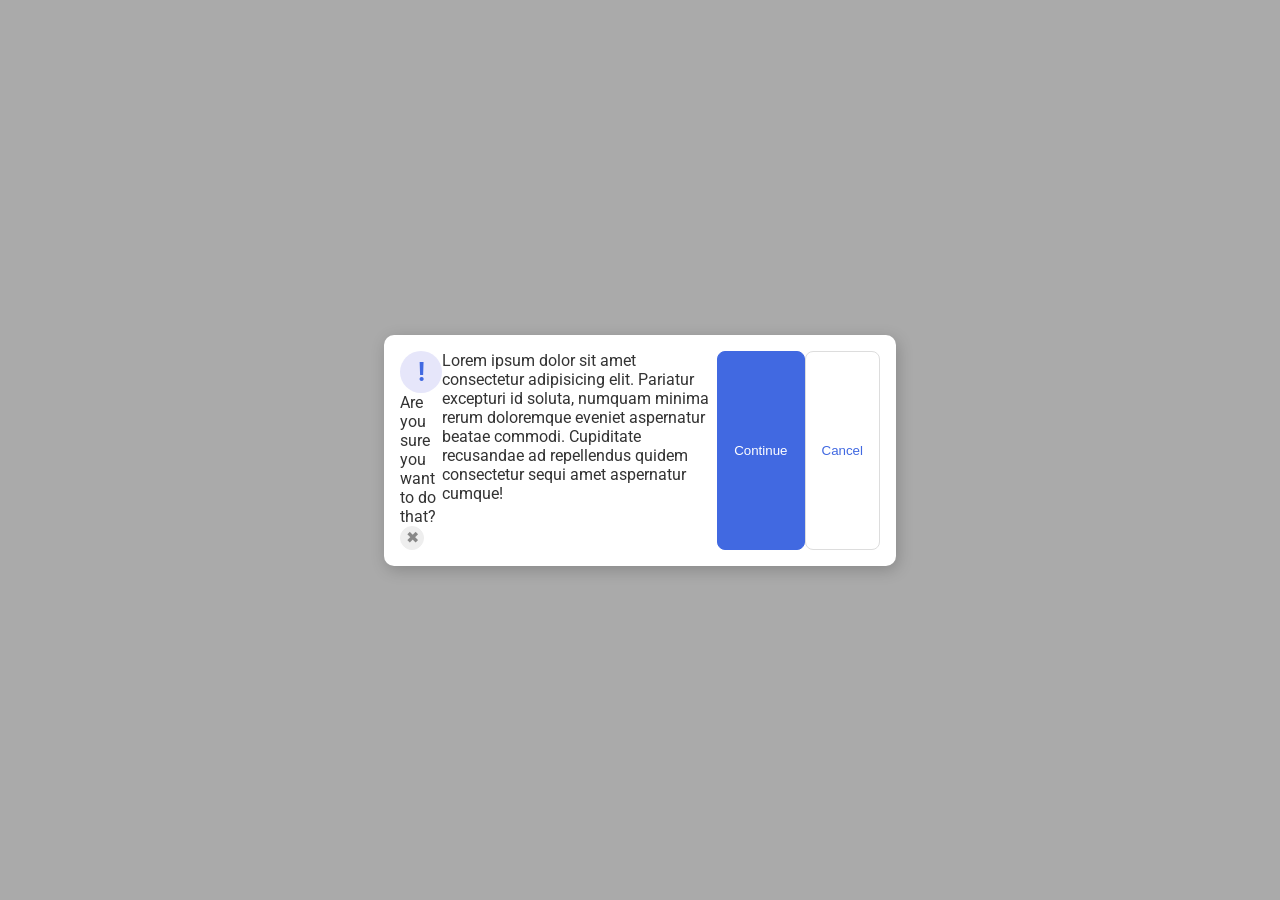
==== foundations/flex/05-flex-modal/index.html @ edda872c "1st" ====
<!DOCTYPE html>
<html lang="en">
  <head>
    <meta charset="UTF-8">
    <meta http-equiv="X-UA-Compatible" content="IE=edge">
    <meta name="viewport" content="width=device-width, initial-scale=1.0">
    <link rel="stylesheet" href="style.css">
    <title>Modal</title>
  </head>
  <body>
    <div class="modal">
      <div class="top">
        <div class="icon">!</div>
        <div class="header">Are you sure you want to do that?</div>
        <button class="close-button">✖</button>
      </div>
      <div class="text">Lorem ipsum dolor sit amet consectetur adipisicing elit. Pariatur excepturi id soluta, numquam minima rerum doloremque eveniet aspernatur beatae commodi. Cupiditate recusandae ad repellendus quidem consectetur sequi amet aspernatur cumque!</div>
      <button class="continue">Continue</button>
      <button class="cancel">Cancel</button>
    </div>
  </body>
</html>
---- foundations/flex/05-flex-modal/style.css ----
@import url('https://fonts.googleapis.com/css2?family=Roboto:wght@400;700&display=swap');

html, body {
  height: 100%;
}

body {
  font-family: Roboto, sans-serif;
  margin: 0;
  background: #aaa;
  color: #333;
  /* I'll give you this one for free lol */
  display: flex;
  align-items: center;
  justify-content: center;
}

.modal {
  background: white;
  width: 480px;
  border-radius: 10px;
  box-shadow: 2px 4px 16px rgba(0,0,0,.2);
  padding:1em;
  display: flex;
  justify-content: space-between;
}

.icon {
  color: royalblue;
  font-size: 26px;
  font-weight: 700;
  background: lavender;
  width: 42px;
  height: 42px;
  border-radius: 50%;
  display: flex;
  align-items: center;
  justify-content: center;
}

.close-button {
  background: #eee;
  border-radius: 50%;
  color: #888;
  font-weight: 400;
  font-size: 16px;
  height: 24px;
  width: 24px;
  display: flex;
  align-items: center;
  justify-content: center;
  border: 1px solid #eee;
  padding: 0;
}

button {
  cursor: pointer;
  padding: 8px 16px;
  border-radius: 8px;
}

button.continue {
  background: royalblue;
  border: 1px solid royalblue;
  color: white;
}

button.cancel {
  background: white;
  border: 1px solid #ddd;
  color: royalblue;
}
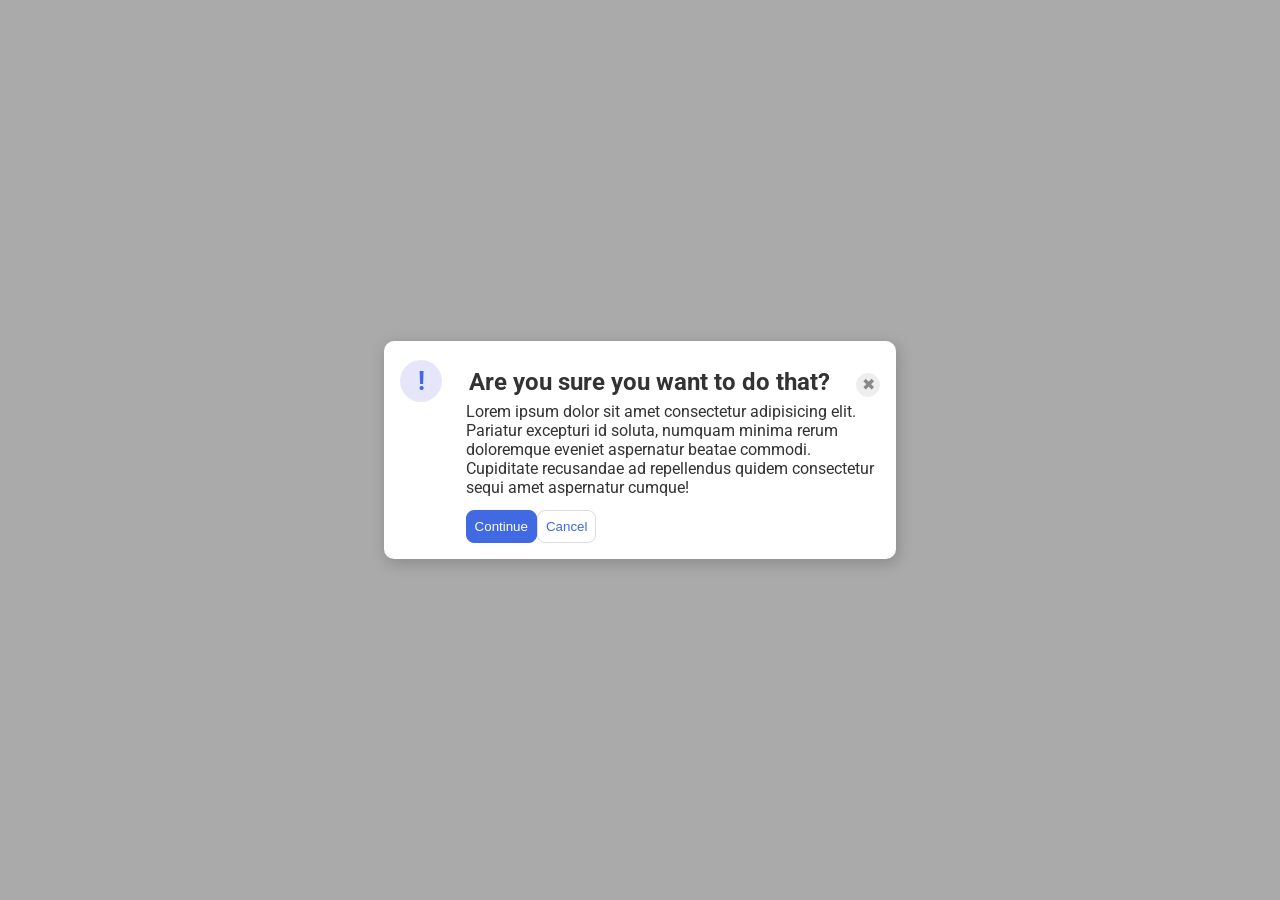
==== commit 8dc41595: "first try" ====
--- a/foundations/flex/05-flex-modal/index.html
+++ b/foundations/flex/05-flex-modal/index.html
@@ -14,9 +14,11 @@
         <div class="header">Are you sure you want to do that?</div>
         <button class="close-button">✖</button>
       </div>
-      <div class="text">Lorem ipsum dolor sit amet consectetur adipisicing elit. Pariatur excepturi id soluta, numquam minima rerum doloremque eveniet aspernatur beatae commodi. Cupiditate recusandae ad repellendus quidem consectetur sequi amet aspernatur cumque!</div>
-      <button class="continue">Continue</button>
-      <button class="cancel">Cancel</button>
+      <div class="indent text">Lorem ipsum dolor sit amet consectetur adipisicing elit. Pariatur excepturi id soluta, numquam minima rerum doloremque eveniet aspernatur beatae commodi. Cupiditate recusandae ad repellendus quidem consectetur sequi amet aspernatur cumque!</div>
+      <div class="indent butt">
+        <button class="continue">Continue</button>
+        <button class="cancel">Cancel</button>
+      </div>
     </div>
   </body>
 </html>
--- a/foundations/flex/05-flex-modal/style.css
+++ b/foundations/flex/05-flex-modal/style.css
@@ -21,8 +21,23 @@
   border-radius: 10px;
   box-shadow: 2px 4px 16px rgba(0,0,0,.2);
   padding:1em;
+ 
+  
+}
+
+.top {
   display: flex;
   justify-content: space-between;
+  align-items:baseline;
+}
+
+.header {font-size: 24px;
+        font-weight: bold;
+
+}
+
+.indent {
+  padding-left: 4.1em;
 }
 
 .icon {
@@ -53,10 +68,15 @@
   padding: 0;
 }
 
+.butt {
+  display: flex;
+}
 button {
   cursor: pointer;
-  padding: 8px 16px;
+  padding: 8px;
+ margin-top:1em;
   border-radius: 8px;
+  display: flex;
 }
 
 button.continue {
